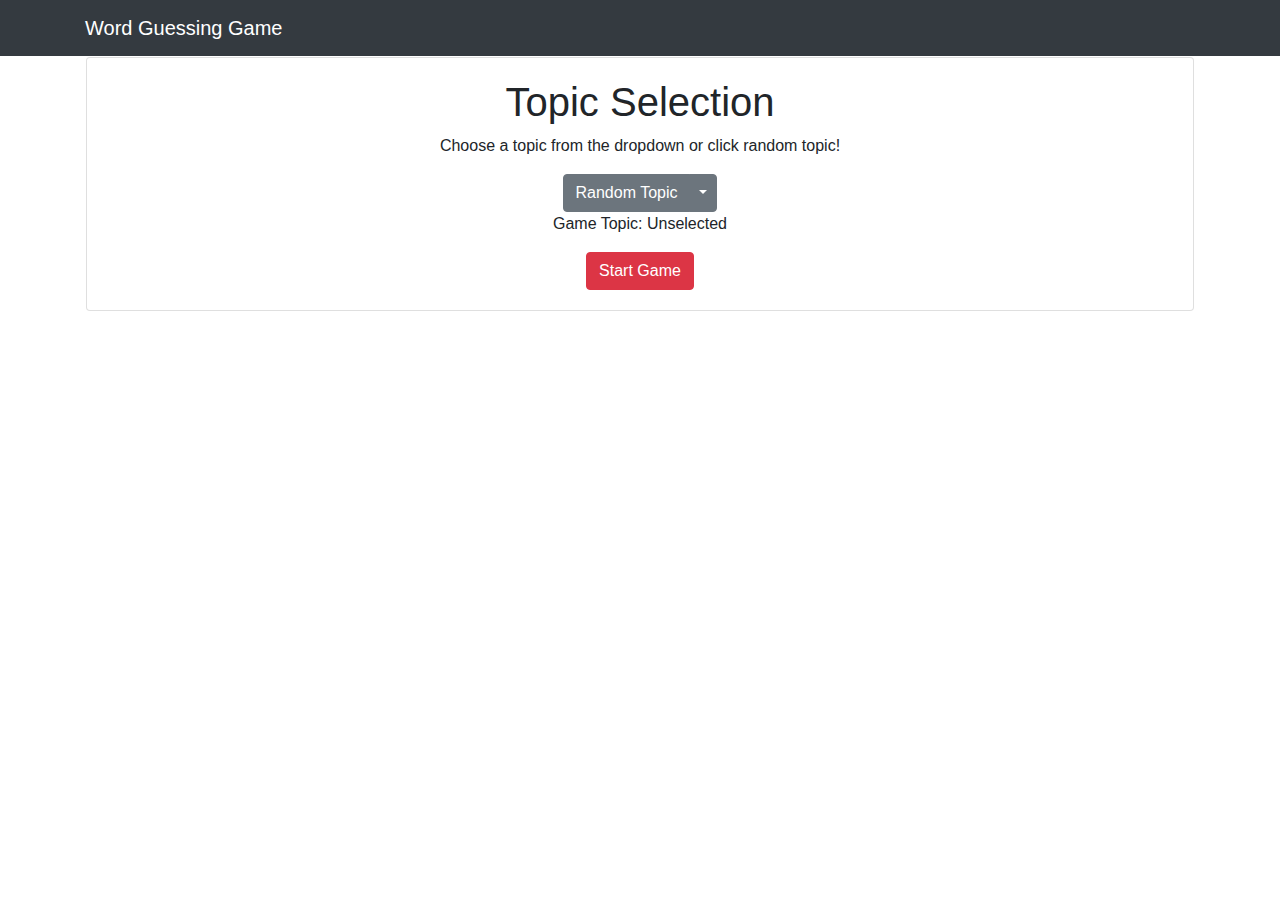
==== game.html @ d63b9ca4 "Game functionally completed and changed game windows to seperate windows" ====
<!doctype html>
<html lang="en">
    <head>
        <!-- Required meta tags -->
        <meta charset="utf-8">
        <meta name="viewport" content="width=device-width, initial-scale=1, shrink-to-fit=no">

        <!-- Bootstrap CSS -->
        <link rel="stylesheet" href="https://stackpath.bootstrapcdn.com/bootstrap/4.3.1/css/bootstrap.min.css" integrity="sha384-ggOyR0iXCbMQv3Xipma34MD+dH/1fQ784/j6cY/iJTQUOhcWr7x9JvoRxT2MZw1T" crossorigin="anonymous">
        <link rel="stylesheet" href="assets/css/style.css">

        <title>Guess The Word!</title>
    </head>
  
    <body>
        <nav class="navbar navbar-dark bg-dark">
            <div class="container">
                <a class="navbar-brand" href="#">Word Guessing Game</a>
            </div>
        </nav>

        <div class="container">
            <div class="row">
                <div class="col-md-12" id="topicSel">
                    <div class="card">
                        <div class="card-body text-center">
                            <!-- Topic Selection -->
                            <h1>Topic Selection</h1>
                            <p>Choose a topic from the dropdown or click random topic!</p>
                            <div class="btn-group">
                                <button type="button" class="btn btn-secondary" id="randTopicBtn">Random Topic</button>
                                <button type="button" class="btn btn-secondary dropdown-toggle dropdown-toggle-split" data-toggle="dropdown" aria-haspopup="true" aria-expanded="false">
                                    <span class="sr-only">Toggle Dropdown</span>
                                </button>
                                <div class="dropdown-menu">
                                    <a class="dropdown-item" id="topic1DD" >Canadian Cities</a>
                                    <a class="dropdown-item" id="topic2DD" >Auto Manufacturers</a>
                                    <a class="dropdown-item" id="topic3DD" >Schools</a>
                                </div>
                            </div>
                            <p>Game Topic: <span id="topicSelected">Unselected</span></p>
                            <button type="button" class="btn btn-danger" id="startGameBtn">Start Game</button>
                        </div>         
                    </div>  
                </div>
            </div>         
            <!-- Game Card -->
            <div class="card invisible" id="gameCard">
                <div class="card-body">
                    <div class="container">
                        <div class="row">
                                <div class="col-md-2">
                                    <div class="card h-100">
                                        <div class="card-body text-center">
                                            <img id="gameStage" src="assets/images/HangmanStages/Hangman-Stage1.png" class="img-fluid">
                                        </div>
                                    </div>
                                </div>
                                <div class="col-md-10">
                                    <div class="card h-100">
                                        <div class="card-body text-center">
                                            <h3 class="text-center">Scoreboard</h3> 
                                            <p>Letters Remaining: <span id="ltrRemNum"></span></p>
                                            <p>Incorrect Letters: <span id="ltrIncNum"></span></p>
                                            <p>Chances Left: <span id="ChancesNum"></span></p>
                                        </div>
                                    </div> 
                                </div>
                            </div>
                        <div class="row">
                            <div class="col-md-12">
                                <div class="card h-100">
                                    <div class="row">
                                        <div class="col-md-12">
                                            <p class="font-weight-bold text-center">Current Word </p>
                                        </div>
                                    </div>
                                    <div class="row">
                                        <div class="col-md-12">
                                            <h1 class="text-center"><span id="wordBox"></span></h1>
                                        </div>
                                    </div>
                                    <div class="row">
                                        <div class="col-md-12">
                                            <p class="font-weight-bold text-center">Letters to choose</p>
                                        </div>
                                    </div>
                                    <div class="row">
                                        <div class="col-md-12 text-center">
                                            <div id="buttonBox"></div>
                                        </div>
                                    </div>
                                    <div class="row ">
                                        <div class="col-md-12 text-center">
                                            <a href="game.html" class="btn btn-dark m-4">Restart Game</a>
                                        </div>
                                    </div>
                                </div>
                            </div>
                        </div>
                    </div>
                </div>
            </div>
            <div class="card invisible" id="stateCard">
                <div class="card-body">
                    <div class="container">
                        <div class="row">
                            <div class="col-md-12 text-center" id="gameStatus">
                            </div>
                        </div>
                    </div>
                </div>
            </div>
        </div>



        <!-- JavaScript -->
        <script src="https://code.jquery.com/jquery-3.3.1.slim.min.js" integrity="sha384-q8i/X+965DzO0rT7abK41JStQIAqVgRVzpbzo5smXKp4YfRvH+8abtTE1Pi6jizo" crossorigin="anonymous"></script>
        <script src="https://cdnjs.cloudflare.com/ajax/libs/popper.js/1.14.7/umd/popper.min.js" integrity="sha384-UO2eT0CpHqdSJQ6hJty5KVphtPhzWj9WO1clHTMGa3JDZwrnQq4sF86dIHNDz0W1" crossorigin="anonymous"></script>
        <script src="https://stackpath.bootstrapcdn.com/bootstrap/4.3.1/js/bootstrap.min.js" integrity="sha384-JjSmVgyd0p3pXB1rRibZUAYoIIy6OrQ6VrjIEaFf/nJGzIxFDsf4x0xIM+B07jRM" crossorigin="anonymous"></script>
        <script src="assets/javascript/script.js"></script>
    </body>
</html>
---- assets/css/style.css ----
.btn-space {
    margin: 1px;
    width: 40px
}
.card {
    margin: 1px;
}
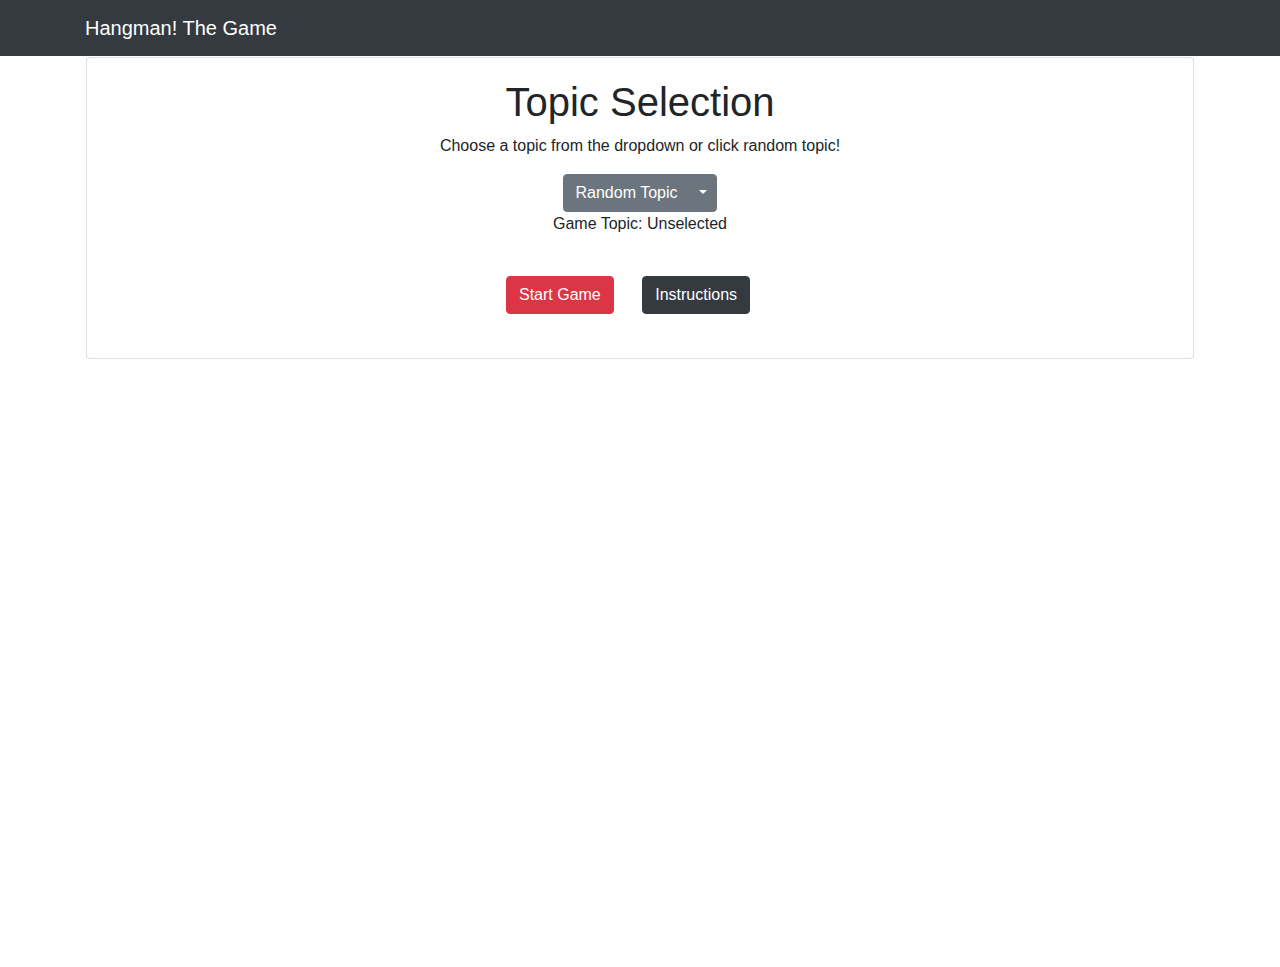
==== commit 53e371d3: "Finished formatting and formality" ====
--- a/game.html
+++ b/game.html
@@ -15,7 +15,7 @@
     <body>
         <nav class="navbar navbar-dark bg-dark">
             <div class="container">
-                <a class="navbar-brand" href="#">Word Guessing Game</a>
+                <a class="navbar-brand" href="#">Hangman! The Game</a>
             </div>
         </nav>
 
@@ -38,8 +38,9 @@
                                     <a class="dropdown-item" id="topic3DD" >Schools</a>
                                 </div>
                             </div>
-                            <p>Game Topic: <span id="topicSelected">Unselected</span></p>
+                            <p>Game Topic: <span class="topicSelected">Unselected</span></p>
                             <button type="button" class="btn btn-danger" id="startGameBtn">Start Game</button>
+                            <a href="index.html" class="btn btn-dark m-4">Instructions</a>
                         </div>         
                     </div>  
                 </div>
@@ -48,6 +49,11 @@
             <div class="card invisible" id="gameCard">
                 <div class="card-body">
                     <div class="container">
+                        <div class="row">
+                            <div class="col-md-12 text-center">
+                                <h1>Topic: <span class="topicSelected">Unselected</span></h1>
+                            </div>
+                        </div>
                         <div class="row">
                                 <div class="col-md-2">
                                     <div class="card h-100">
@@ -93,6 +99,7 @@
                                     <div class="row ">
                                         <div class="col-md-12 text-center">
                                             <a href="game.html" class="btn btn-dark m-4">Restart Game</a>
+                                            
                                         </div>
                                     </div>
                                 </div>
